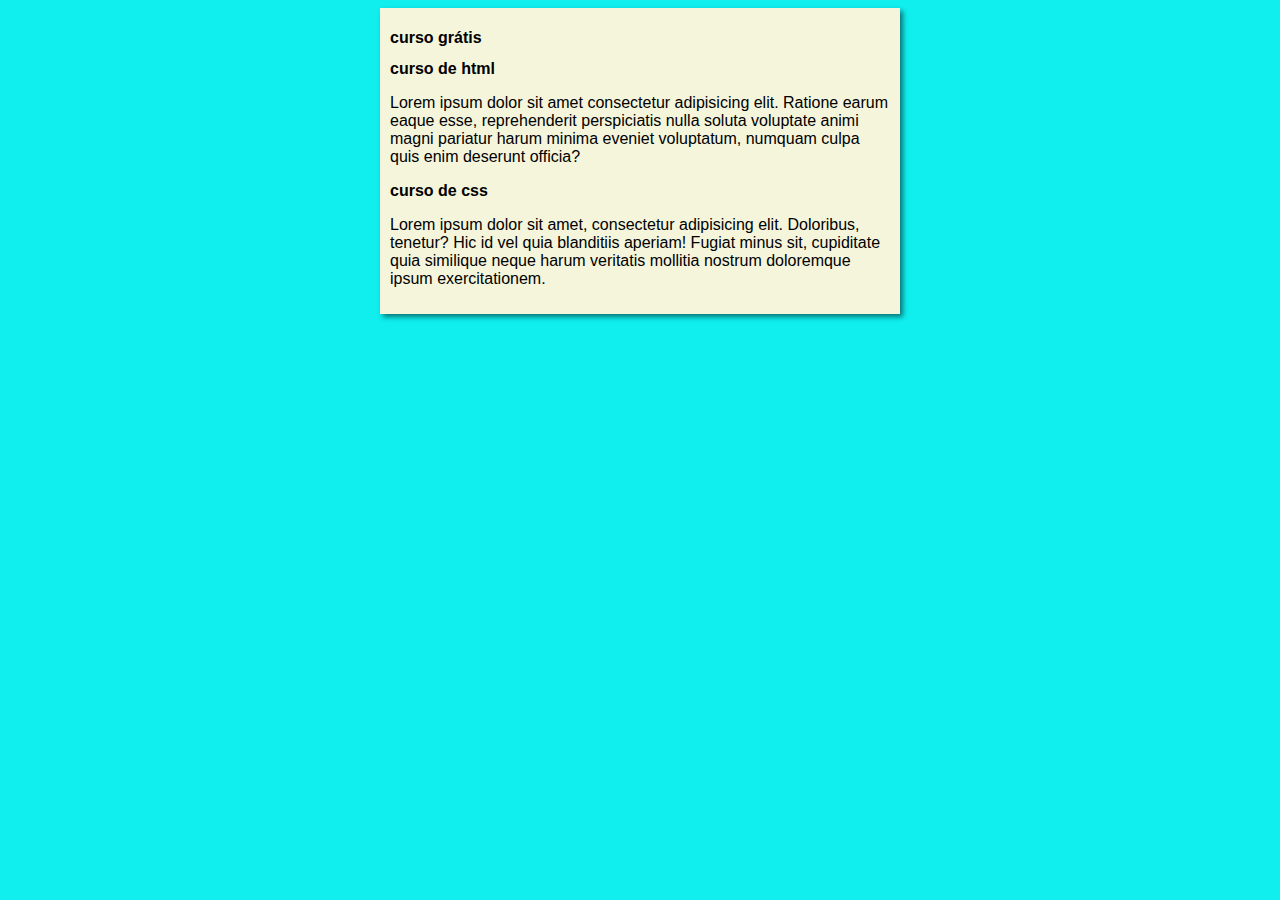
==== index.html @ 5955a1d6 "Update index.html" ====
<!DOCTYPE html>
<html lang="pt-br">
<head>
    <meta charset="UTF-8">
    <meta name="viewport" content="width=device-width, initial-scale=1.0">
    <title>curso em vídeo</title>
    <link rel="stylesheet" href="estilos/style.css">
</head>
<body>
    <main>
        <header>
            <h1>curso grátis</h1>
        </header>
        <article>
            <h2>curso de html</h2>
            <p>Lorem ipsum dolor sit amet consectetur adipisicing elit. Ratione earum eaque esse, reprehenderit perspiciatis nulla soluta voluptate animi magni pariatur harum minima eveniet voluptatum, numquam culpa quis enim deserunt officia?</p>
        </article>
        <article>
            <h2>curso de css</h2>
            <p>Lorem ipsum dolor sit amet, consectetur adipisicing elit. Doloribus, tenetur? Hic id vel quia blanditiis aperiam! Fugiat minus sit, cupiditate quia similique neque harum veritatis mollitia nostrum doloremque ipsum exercitationem.</p>
        </article>
    </main>
</body>
</html>
---- estilos/style.css ----
*{
    font-family: 'Segoe UI', Tahoma, Geneva, Verdana, sans-serif;
    font-size: 16px;
}
body {
    background-color: rgb(16, 238, 238);
}

main {
    background-color: beige;
    width: 500px;
    margin: auto;
    padding: 10px;
    box-shadow: 3px 3px 5px rgba(0, 0, 0, 0.5);
}
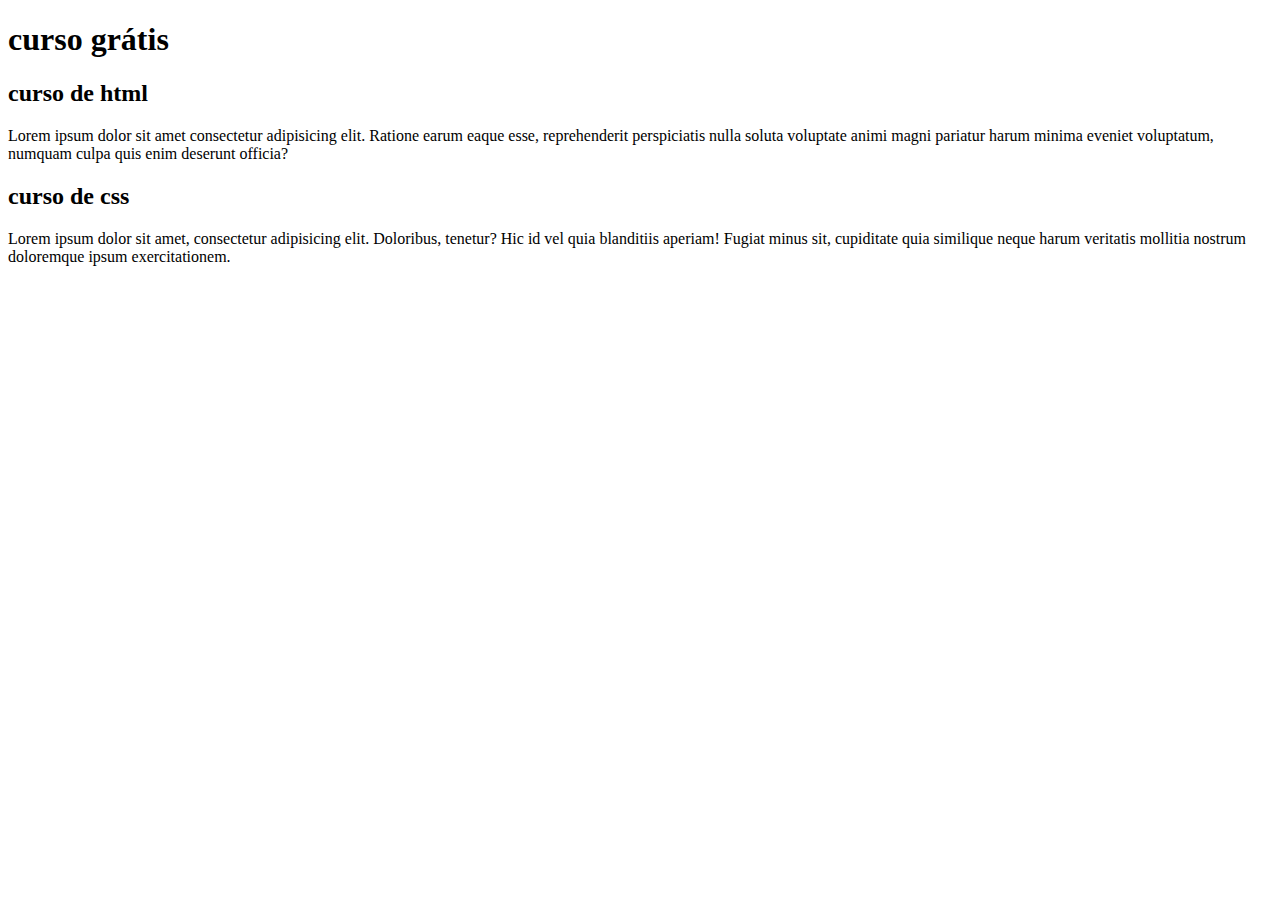
==== commit 03c66fdd: "Update index.html" ====
--- a/index.html
+++ b/index.html
@@ -3,8 +3,7 @@
 <head>
     <meta charset="UTF-8">
     <meta name="viewport" content="width=device-width, initial-scale=1.0">
-    <title>curso em vídeo</title>
-    <link rel="stylesheet" href="estilos/style.css">
+    <title>curso e vídeo</title>
 </head>
 <body>
     <main>
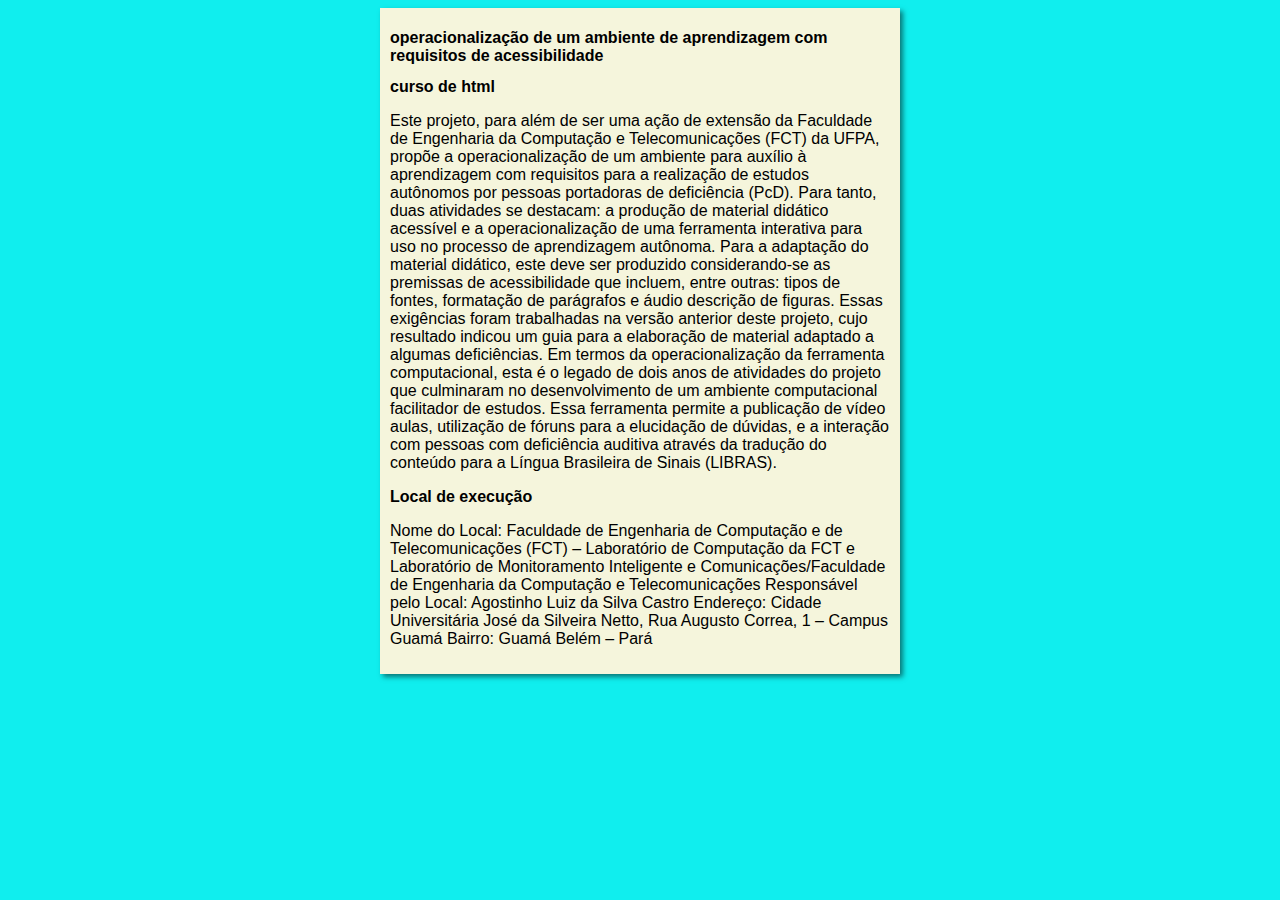
==== commit bf1e1eef: "Update index.html" ====
--- a/index.html
+++ b/index.html
@@ -3,20 +3,41 @@
 <head>
     <meta charset="UTF-8">
     <meta name="viewport" content="width=device-width, initial-scale=1.0">
-    <title>curso e vídeo</title>
+    <title>Viva! universidade 2024</title>
+    <link rel="stylesheet" href="estilos/style.css">
 </head>
 <body>
     <main>
         <header>
-            <h1>curso grátis</h1>
+            <h1>operacionalização de um ambiente de aprendizagem com
+                requisitos de acessibilidade</h1>
         </header>
         <article>
             <h2>curso de html</h2>
-            <p>Lorem ipsum dolor sit amet consectetur adipisicing elit. Ratione earum eaque esse, reprehenderit perspiciatis nulla soluta voluptate animi magni pariatur harum minima eveniet voluptatum, numquam culpa quis enim deserunt officia?</p>
+            <p>Este projeto, para além de ser uma ação de extensão da Faculdade de Engenharia da Computação e
+                Telecomunicações (FCT) da UFPA, propõe a operacionalização de um ambiente para auxílio à
+                aprendizagem com requisitos para a realização de estudos autônomos por pessoas portadoras de
+                deficiência (PcD). Para tanto, duas atividades se destacam: a produção de material didático acessível e
+                a operacionalização de uma ferramenta interativa para uso no processo de aprendizagem autônoma.
+                Para a adaptação do material didático, este deve ser produzido considerando-se as premissas de
+                acessibilidade que incluem, entre outras: tipos de fontes, formatação de parágrafos e áudio descrição
+                de figuras. Essas exigências foram trabalhadas na versão anterior deste projeto, cujo resultado indicou
+                um guia para a elaboração de material adaptado a algumas deficiências. Em termos da
+                operacionalização da ferramenta computacional, esta é o legado de dois anos de atividades do projeto
+                que culminaram no desenvolvimento de um ambiente computacional facilitador de estudos. Essa
+                ferramenta permite a publicação de vídeo aulas, utilização de fóruns para a elucidação de dúvidas, e a
+                interação com pessoas com deficiência auditiva através da tradução do conteúdo para a Língua
+                Brasileira de Sinais (LIBRAS).</p>
         </article>
         <article>
-            <h2>curso de css</h2>
-            <p>Lorem ipsum dolor sit amet, consectetur adipisicing elit. Doloribus, tenetur? Hic id vel quia blanditiis aperiam! Fugiat minus sit, cupiditate quia similique neque harum veritatis mollitia nostrum doloremque ipsum exercitationem.</p>
+            <h2>Local de execução</h2>
+            <p>Nome do Local: Faculdade de Engenharia de Computação e de Telecomunicações (FCT) –
+                Laboratório de Computação da FCT e Laboratório de Monitoramento Inteligente e
+                Comunicações/Faculdade de Engenharia da Computação e Telecomunicações
+                Responsável pelo Local: Agostinho Luiz da Silva Castro
+                Endereço: Cidade Universitária José da Silveira Netto, Rua Augusto Correa, 1 – Campus Guamá
+                Bairro: Guamá
+                Belém – Pará</p>
         </article>
     </main>
 </body>
--- a/estilos/style.css
+++ b/estilos/style.css
@@ -0,0 +1,15 @@
+*{
+    font-family: 'Segoe UI', Tahoma, Geneva, Verdana, sans-serif;
+    font-size: 16px;
+}
+body {
+    background-color: rgb(16, 238, 238);
+}
+
+main {
+    background-color: beige;
+    width: 500px;
+    margin: auto;
+    padding: 10px;
+    box-shadow: 3px 3px 5px rgba(0, 0, 0, 0.5);
+}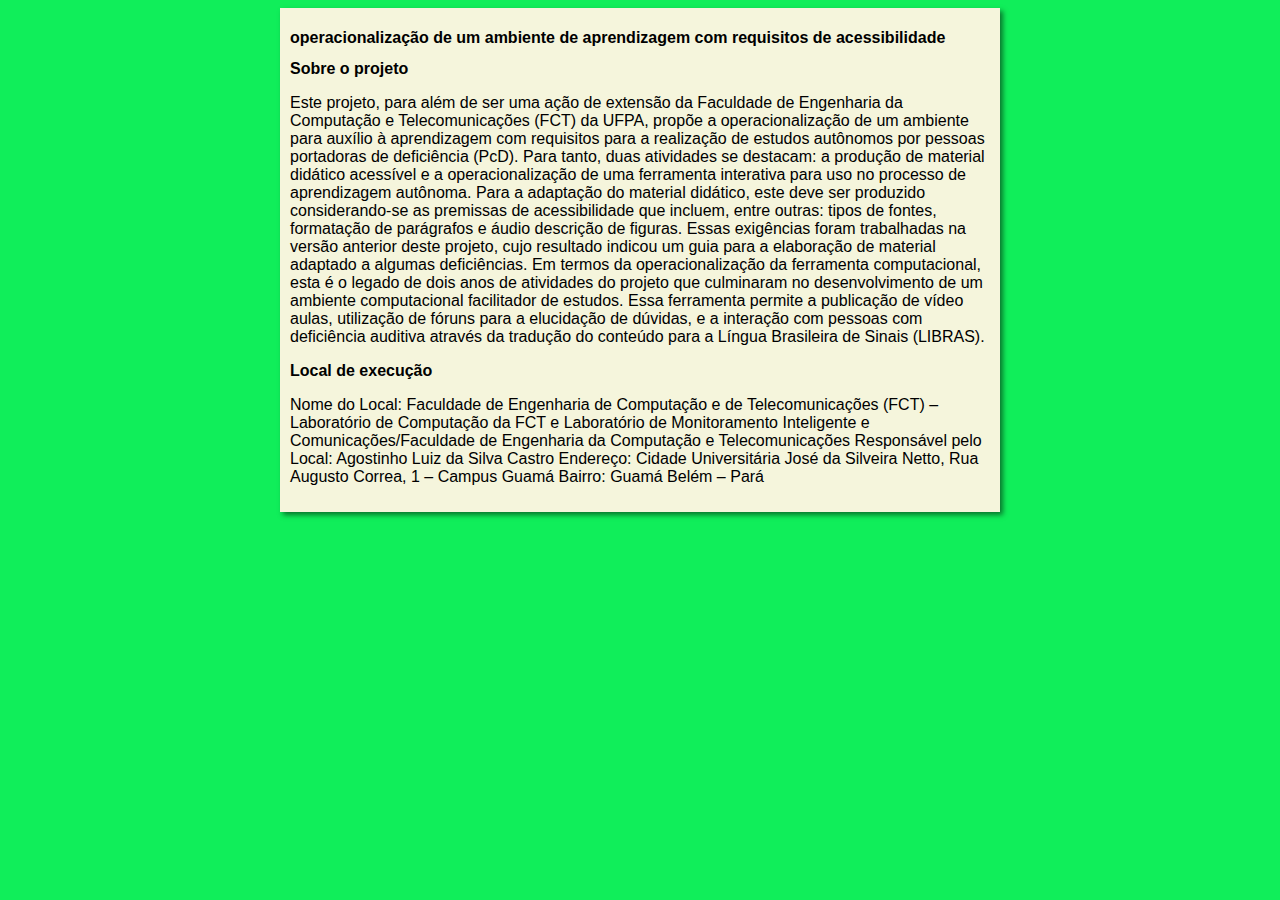
==== commit a89d16a4: "Update index.html" ====
--- a/index.html
+++ b/index.html
@@ -13,7 +13,7 @@
                 requisitos de acessibilidade</h1>
         </header>
         <article>
-            <h2>curso de html</h2>
+            <h2>Sobre o projeto</h2>
             <p>Este projeto, para além de ser uma ação de extensão da Faculdade de Engenharia da Computação e
                 Telecomunicações (FCT) da UFPA, propõe a operacionalização de um ambiente para auxílio à
                 aprendizagem com requisitos para a realização de estudos autônomos por pessoas portadoras de
--- a/estilos/style.css
+++ b/estilos/style.css
@@ -3,12 +3,12 @@
     font-size: 16px;
 }
 body {
-    background-color: rgb(16, 238, 238);
+    background-color: rgb(16, 238, 90);
 }
 
 main {
     background-color: beige;
-    width: 500px;
+    width: 700px;
     margin: auto;
     padding: 10px;
     box-shadow: 3px 3px 5px rgba(0, 0, 0, 0.5);
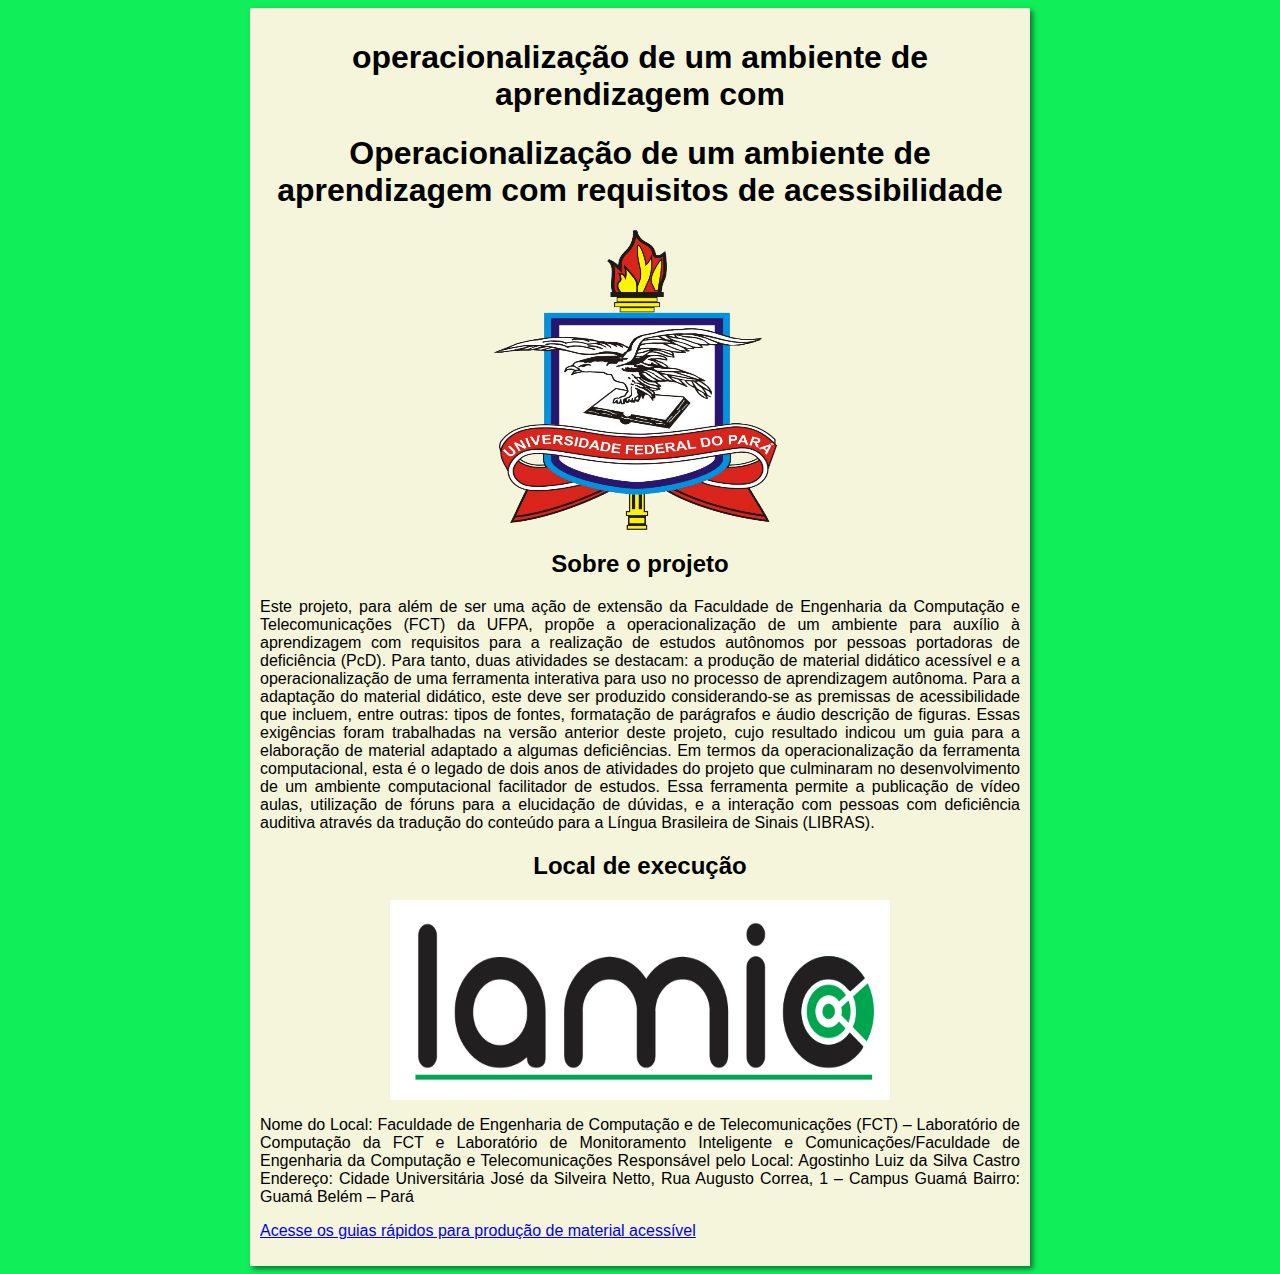
==== commit d10525d6: "updadate 20/06" ====
--- a/index.html
+++ b/index.html
@@ -10,7 +10,11 @@
     <main>
         <header>
             <h1>operacionalização de um ambiente de aprendizagem com
+            <h1>Operacionalização de um ambiente de aprendizagem com
                 requisitos de acessibilidade</h1>
+                <div id="dov"> <!--o comando div é usado para centralizar imagens-->
+                    <img src="images/logo-ufpa.png" alt="" height="300" width="300">
+                </div>
         </header>
         <article>
             <h2>Sobre o projeto</h2>
@@ -31,6 +35,9 @@
         </article>
         <article>
             <h2>Local de execução</h2>
+            <div id="dov"> <!--o comando div é usado para centralizar imagens-->
+                   <img src="images/lamic-logo.png" alt="" height="200" width="500">
+            </div>
             <p>Nome do Local: Faculdade de Engenharia de Computação e de Telecomunicações (FCT) –
                 Laboratório de Computação da FCT e Laboratório de Monitoramento Inteligente e
                 Comunicações/Faculdade de Engenharia da Computação e Telecomunicações
@@ -38,6 +45,7 @@
                 Endereço: Cidade Universitária José da Silveira Netto, Rua Augusto Correa, 1 – Campus Guamá
                 Bairro: Guamá
                 Belém – Pará</p>
+                <p><a href="guias.html">Acesse os guias rápidos para produção de material acessível</a></p>
         </article>
     </main>
 </body>
--- a/estilos/style.css
+++ b/estilos/style.css
@@ -9,7 +9,25 @@
 main {
     background-color: beige;
     width: 700px;
+    width: 760px;
     margin: auto;
     padding: 10px;
     box-shadow: 3px 3px 5px rgba(0, 0, 0, 0.5);
+}
+h1 {
+    font-size: 2em;
+    text-align: center;
+}
+p {
+    text-align: center;
+    text-align: justify;
+}
+h2 {
+    font-size: 1.5em;
+    text-align: center;
+}
+
+#dov{ 
+    display: flex;
+    justify-content: center;
 }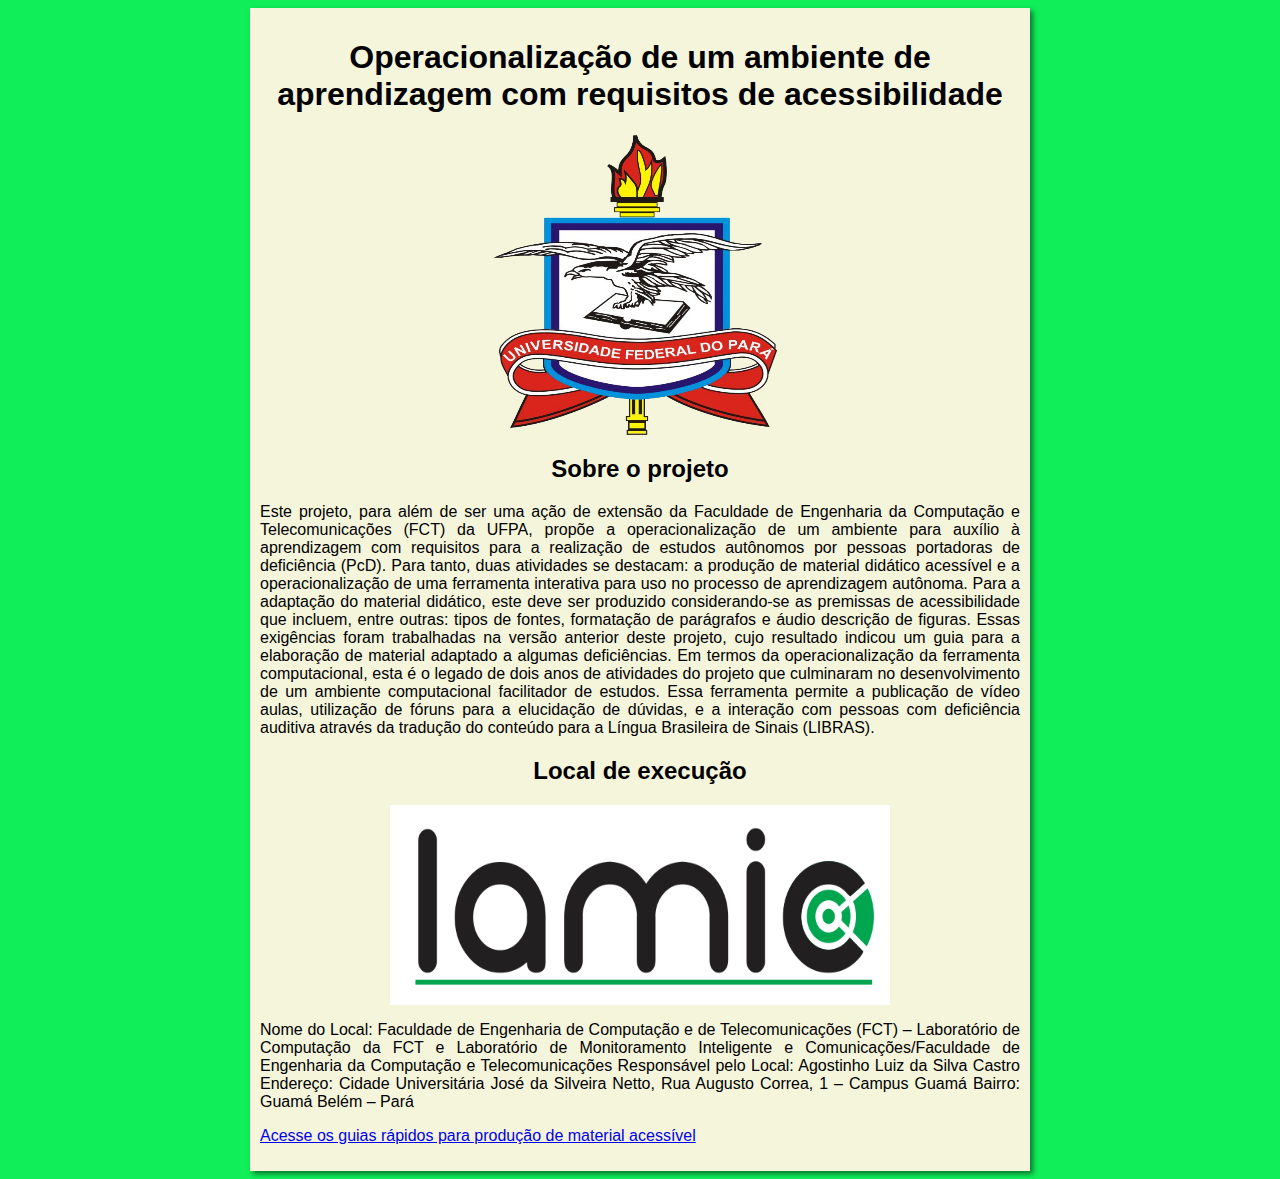
==== commit 2d1ffdd7: "Update index.html" ====
--- a/index.html
+++ b/index.html
@@ -9,7 +9,6 @@
 <body>
     <main>
         <header>
-            <h1>operacionalização de um ambiente de aprendizagem com
             <h1>Operacionalização de um ambiente de aprendizagem com
                 requisitos de acessibilidade</h1>
                 <div id="dov"> <!--o comando div é usado para centralizar imagens-->
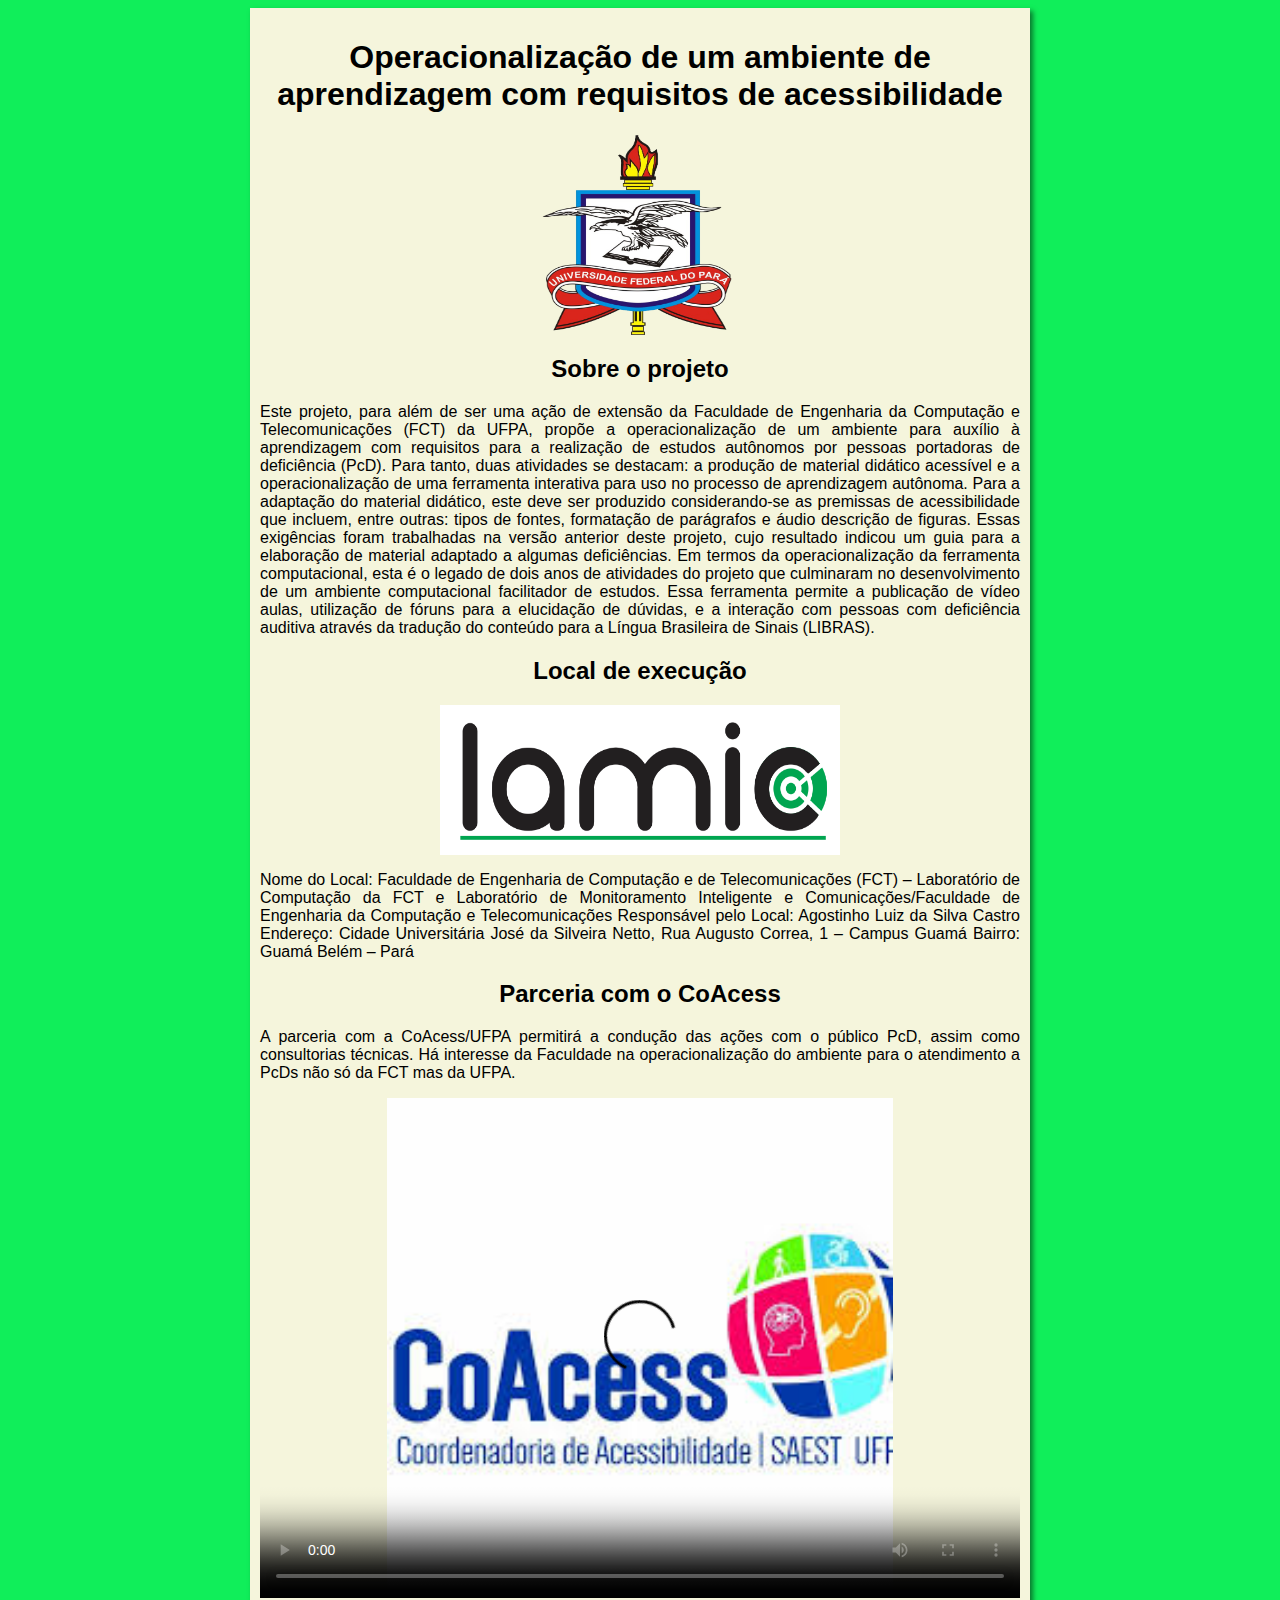
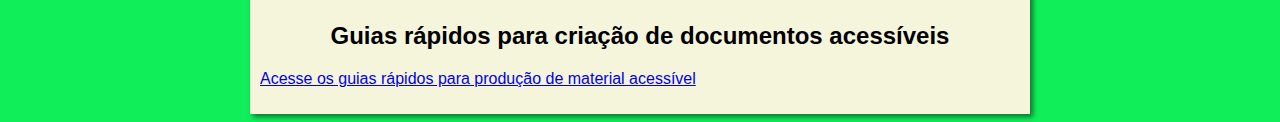
==== commit a6ffabdf: "update 20/6" ====
--- a/index.html
+++ b/index.html
@@ -12,7 +12,7 @@
             <h1>Operacionalização de um ambiente de aprendizagem com
                 requisitos de acessibilidade</h1>
                 <div id="dov"> <!--o comando div é usado para centralizar imagens-->
-                    <img src="images/logo-ufpa.png" alt="" height="300" width="300">
+                    <img src="images/logo-ufpa.png" alt="logo da ufpa" height="200" width="200">
                 </div>
         </header>
         <article>
@@ -35,7 +35,7 @@
         <article>
             <h2>Local de execução</h2>
             <div id="dov"> <!--o comando div é usado para centralizar imagens-->
-                   <img src="images/lamic-logo.png" alt="" height="200" width="500">
+                   <img src="images/lamic-logo.png" alt="logo do Laboratório" height="150" width="400">
             </div>
             <p>Nome do Local: Faculdade de Engenharia de Computação e de Telecomunicações (FCT) –
                 Laboratório de Computação da FCT e Laboratório de Monitoramento Inteligente e
@@ -44,7 +44,16 @@
                 Endereço: Cidade Universitária José da Silveira Netto, Rua Augusto Correa, 1 – Campus Guamá
                 Bairro: Guamá
                 Belém – Pará</p>
-                <p><a href="guias.html">Acesse os guias rápidos para produção de material acessível</a></p>
+        </article>
+        <article>
+            <h2>Parceria com o CoAcess</h2>
+            <p>A parceria com a CoAcess/UFPA permitirá a condução das ações com o público PcD, assim
+                como consultorias técnicas. Há interesse da Faculdade na operacionalização do ambiente para o atendimento a PcDs não só da FCT mas da UFPA.</p>
+                <video src="videos/Hoje_-11-de-outubro_-comemora-se-o-Dia-Nacional-da-Pessoa-com-Deficiência-Física_-Esta-data-marca-a-.webm" controls height="500" width="760" poster="images/logo-CoAcess.jfif"></video>
+        </article>
+        <article>
+            <h2>Guias rápidos para criação de documentos acessíveis</h2>
+            <p><p><a href="guias.html">Acesse os guias rápidos para produção de material acessível</a></p></p>
         </article>
     </main>
 </body>
